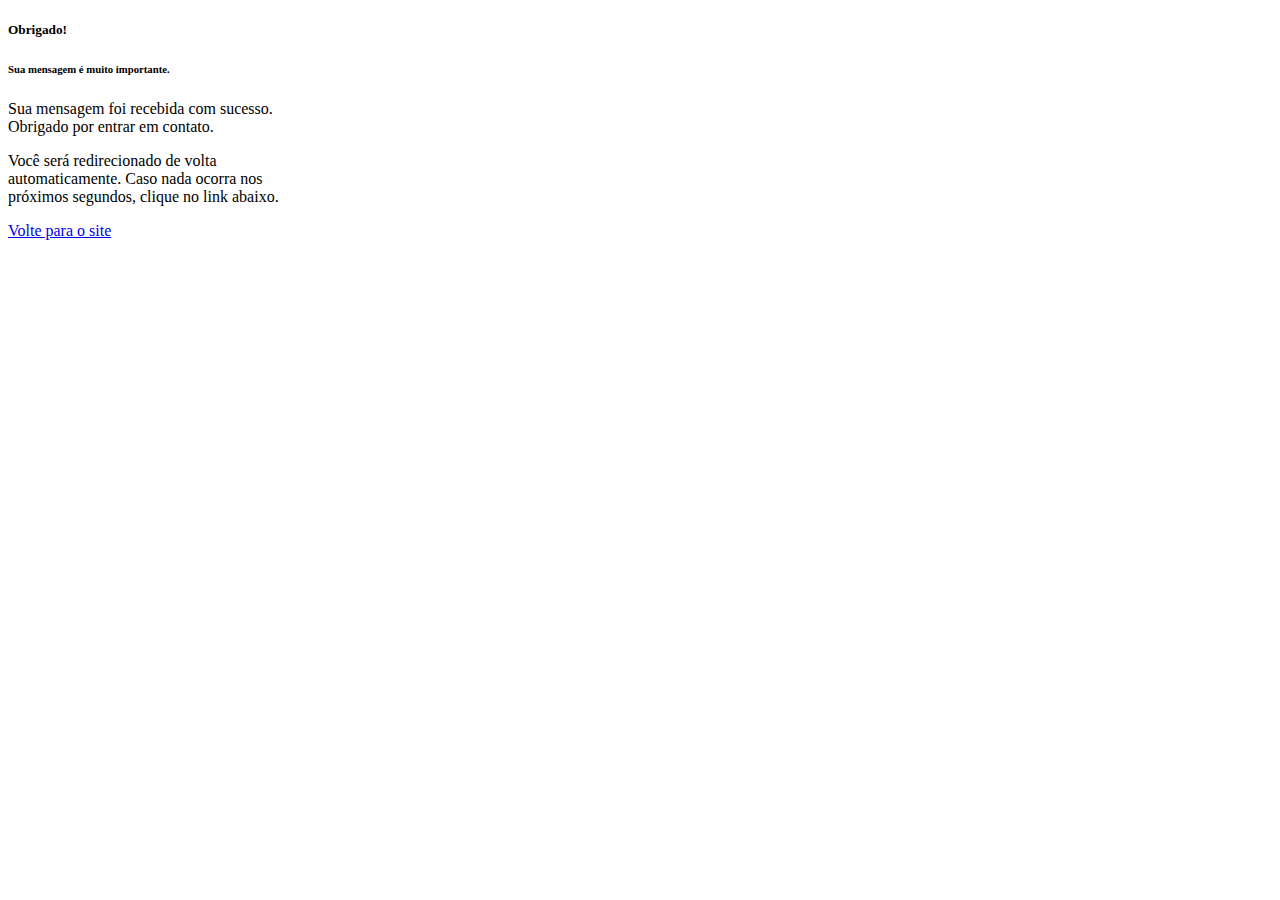
==== redirect.html @ 166e558a "Add files via upload" ====
<!DOCTYPE html>
<html lang="pt-br">

<head>

	<meta charset="UTF-8">
	<title>Pedro Martins</title>
	<meta name="author" content="Pedro Martins">
	<meta name="description" content="Página de redirecionamento para o site, utilizada após responder o formulário da página inicial.">
	<meta name="robots" content="index, follow">
	<meta name="viewport" content="width=device-width, initial-scale=1.0">
	<meta http-equiv="refresh" content="8; index.html#converse">

	<!-- CSS -->
	<link rel="stylesheet" href="https://stackpath.bootstrapcdn.com/bootstrap/4.1.3/css/bootstrap.min.css" integrity="sha384-MCw98/SFnGE8fJT3GXwEOngsV7Zt27NXFoaoApmYm81iuXoPkFOJwJ8ERdknLPMO" crossorigin="anonymous">
	<link rel="stylesheet" type="text/css" href="css/estilo.css">

	<!-- FAVICON -->
	<link rel="shortcut icon" href="image/logo.ico">

</head>

<body>
	
<div class="container-fluid cards">

	<div class="card" style="width: 18rem;">

		<div class="card-body">

			<h5 class="card-title">Obrigado!</h5>
			<h6 class="card-subtitle mb-2 text-muted">Sua mensagem é muito importante.</h6>
			<p class="card-text">Sua mensagem foi recebida com sucesso. Obrigado por entrar em contato.</p>
			<p class="card-text">Você será redirecionado de volta automaticamente. Caso nada ocorra nos próximos segundos, clique no link abaixo.</p>
			
			<div class="btn-group mt-2" role="group" aria-label="btnRedirect">
				<a class="btn btn-success" href="index.html#converse" class="card-link" role="button">Volte para o site</a>
			</div>

		</div>

	</div>
		
</div>

<script src="https://code.jquery.com/jquery-3.3.1.slim.min.js" integrity="sha384-q8i/X+965DzO0rT7abK41JStQIAqVgRVzpbzo5smXKp4YfRvH+8abtTE1Pi6jizo" crossorigin="anonymous"></script>
<script src="https://cdnjs.cloudflare.com/ajax/libs/popper.js/1.14.3/umd/popper.min.js" integrity="sha384-ZMP7rVo3mIykV+2+9J3UJ46jBk0WLaUAdn689aCwoqbBJiSnjAK/l8WvCWPIPm49" crossorigin="anonymous"></script>
<script src="https://stackpath.bootstrapcdn.com/bootstrap/4.1.3/js/bootstrap.min.js" integrity="sha384-ChfqqxuZUCnJSK3+MXmPNIyE6ZbWh2IMqE241rYiqJxyMiZ6OW/JmZQ5stwEULTy" crossorigin="anonymous"></script>

</body>

</html>
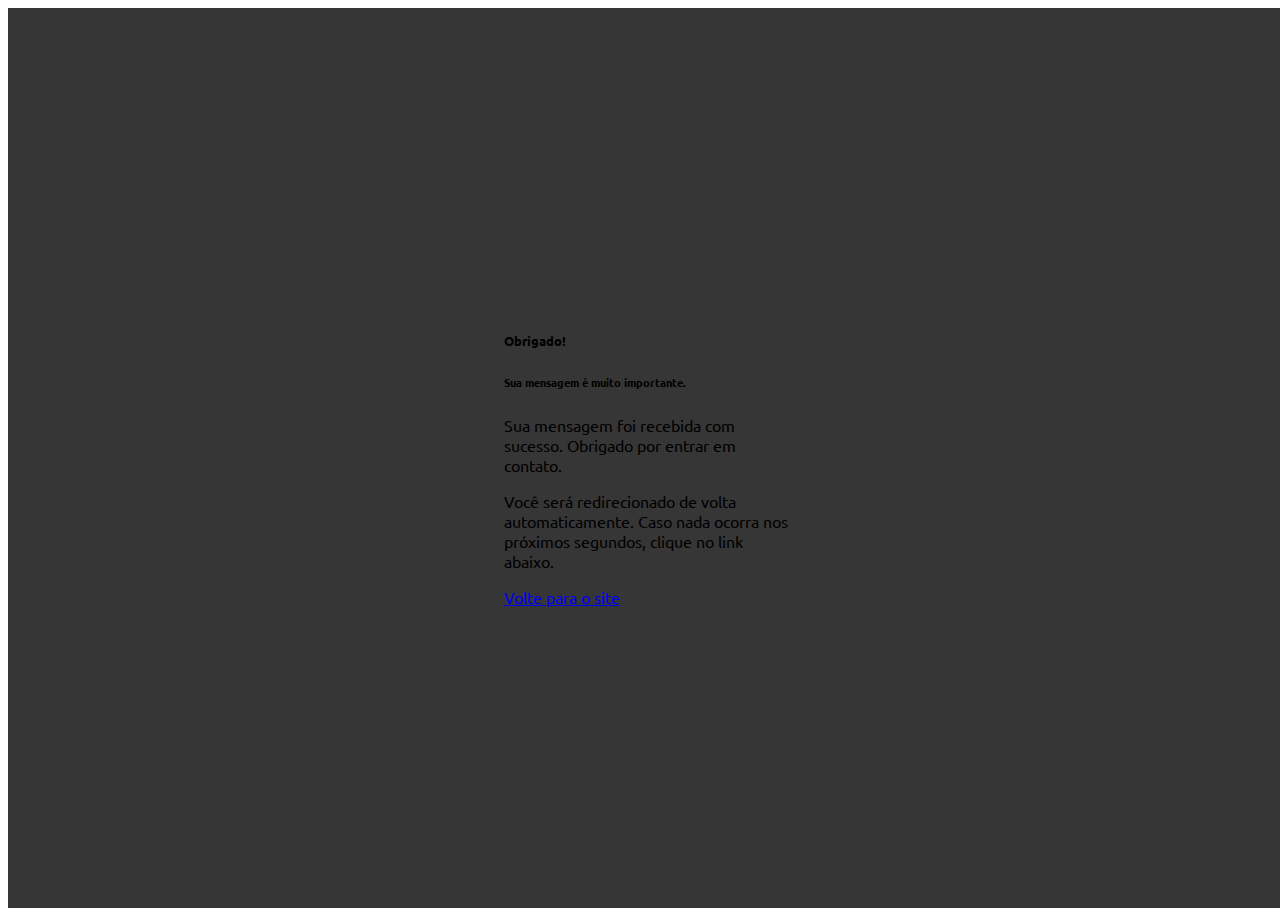
==== commit b528f161: "update menu" ====
--- a/redirect.html
+++ b/redirect.html
@@ -4,13 +4,12 @@
 <head>
 
 	<meta charset="UTF-8">
-	<title>Pedro Martins</title>
-	<meta name="author" content="Pedro Martins">
-	<meta name="description" content="Página de redirecionamento para o site, utilizada após responder o formulário da página inicial.">
-	<meta name="robots" content="index, follow">
-	<meta name="viewport" content="width=device-width, initial-scale=1.0">
-	<meta http-equiv="refresh" content="8; index.html#converse">
-
+	<title>Gabrielly Venâncio</title>
+	<meta name="author" content="Gabrielly Venâncio">
+	<meta name="description" content="Portfólio online para disponibilização de projetos e currículo virtual, veja mais.">
+	<meta name="keywords" content="portfólio, Gabrielly Venâncio, sistemas de informação, computação, programador, desenvolvedor,
+	dev, developer, suporte, Machado, sul de minas, minas gerais, criação de sites, webdesign">
+	
 	<!-- CSS -->
 	<link rel="stylesheet" href="https://stackpath.bootstrapcdn.com/bootstrap/4.1.3/css/bootstrap.min.css" integrity="sha384-MCw98/SFnGE8fJT3GXwEOngsV7Zt27NXFoaoApmYm81iuXoPkFOJwJ8ERdknLPMO" crossorigin="anonymous">
 	<link rel="stylesheet" type="text/css" href="css/estilo.css">
--- a/css/estilo.css
+++ b/css/estilo.css
@@ -0,0 +1,351 @@
+@import url('https://fonts.googleapis.com/css?family=Ubuntu&display=swap');
+
+body {
+	font-family: Ubuntu, arial, sans-serif;
+	color: #000;
+}
+
+h2{
+	font-size: 2rem;
+}
+
+.no-margin {
+	margin-left: -15px;
+	margin-right: -15px;
+}
+
+.top-navigation {
+	background-color: #000;
+	color: #363636;
+	padding: 0.35rem 0;
+	height: 35px;
+}
+
+.top-navigation a,
+.textBranco {
+	color: #999;
+}
+
+.link {
+	text-decoration: underline;
+	color: #9999;
+}
+
+.linkNoUnderline {
+	text-decoration: none;
+	color: #cecece;
+}
+
+.link:hover,
+.linkNoUnderline:hover {
+	text-decoration: none;
+	color: #cecece;
+	font-size: 1.1rem;
+}
+
+.top-navigation a:hover {
+	color: #fff;
+}
+
+.navbar,
+.progress-bar {
+	background-color: #363636;
+}
+
+.nav-link {
+	color: #fff;
+	font-size: 1.3rem;
+}
+
+.nav-link:hover {
+	color: #aaa;
+}
+
+.dropdown-menu {
+	background-color: #25221A;
+}
+
+.dropdown-item {
+	color: white;
+}
+
+.btnMenu {
+	background-color: transparent;
+	color: white;
+	font-size: 1.3rem;
+}
+
+.btnMenu:hover {
+	color: #aaa;
+}
+
+.fa-bars {
+	color: #fff;
+	font-size: 1.875rem;
+}
+
+.contato {
+	background-color: #E6E6FA;
+	color: #000;
+	padding: 1rem;
+	font-weight: bold;
+	font-size: 1rem;
+}
+
+.contato:hover {
+	color: #a4a4a4;
+	text-decoration: none;
+}
+
+.banner {
+	background-color: gray;
+}
+
+.banner img {
+	background-position: center;
+	background-repeat: no-repeat;
+	width: 100%;
+}
+
+.fa-code {
+	text-align: center;
+	line-height: 23px;
+}
+
+/*START SOBREMIM*/
+.profilePic {
+	border-radius: 20px;
+	border: 1px solid white;
+}
+/*END SOBREMIM*/
+/*START INFOS*/
+.infos {
+	background-color: #000;
+}
+
+/*END INFOS*/
+/*START CONVERSE*/
+.converse {
+	background-color: #cecece;
+}
+
+.formulario {
+	border: 1px solid #000;
+	border-radius: 60px;
+	height: 17rem;
+}
+
+.formu {
+	background-color: white;
+	height: 1.875rem;
+	width: 1.875rem;
+	text-align: center;
+	line-height: 25px;
+	border-radius: 100px;
+}
+
+.areaTexto {
+	max-height: 7rem;
+}
+
+.faw {
+	color: #000;
+}
+
+.converse input {
+	height: 1.875rem;
+}
+
+.converse input,
+.converse textarea {
+	width: 22rem;
+}
+
+.converse textarea {
+	height: 5rem;
+}
+
+.submita {
+	margin-left: 2rem;
+	border: none;
+	background-color: #696969;
+	color: white;
+	border-radius: 100px;
+}
+
+.converse div {
+	float: left;
+	text-align: center;
+}
+
+.converse input,
+.converse textarea {
+	float: right;
+}
+
+.bgCartao {
+	background-color: #eee;
+	border-radius: 30px;
+	max-height: 13.55rem;
+}
+
+.cartaoVisita {
+	background-color: #363636;
+	border-radius: 30px;
+}
+
+.faCartao {
+	color: #363636;
+	font-size: 2rem;
+	color: #25221A;
+}
+
+.hCartao {
+	font-weight: bold;
+	font-size: 1.1rem;
+	color: #363636;
+	font-family: Ubuntu;
+	text-align: center;
+}
+
+.pCartao {
+	font-size: 0.9rem;
+	font-family: Ubuntu;
+	font-weight: bold;
+}
+/*END CONVERSE*/
+/*START FOOTER*/
+.rodape {
+	background-color: #363636;
+}
+
+.rodape h3 {
+	color: white;
+	font-size: 1.4rem;
+}
+
+.rodape hr {
+	border-color: white;
+}
+
+.icone {
+	background-color: #363636;
+}
+
+.rodape hr {
+	border: 1px solid #363636;
+}
+
+.rodape p {
+	color: white;
+	font-size: 0.9rem;
+}
+
+.btnTop {
+	color: #aaa;
+	background-color: transparent;
+}
+
+.btnTop:hover {
+	color: white;
+}
+
+.btnTop:focus,
+.btnMenu:focus {
+	box-shadow: none;
+}
+
+.linkSocial {
+	color: white;
+	text-decoration: underline;
+	font-size: 0.9rem;
+}
+
+.linkSocial:hover {
+	color: white;
+	text-decoration: none;
+	font-size: 1rem;
+}
+/*END FOOTER*/
+/*START REDIRECT PAGE CSS*/
+.cards {
+    position: relative;
+    display: flex;
+    flex-direction: column;
+    align-items: center;
+    justify-content: center;
+    height: 100vh;
+    width: 100vw;
+    background-color: #363636;
+}
+
+.card {
+	border-radius: 25px;
+}
+/*END REDIRECT PAGE CSS*/
+/*START PROJETOS-WEB PAGE CSS*/
+/*START APRESENTACAO*/
+.apresentacao{
+	background-color: #25221A;
+}
+/*END APRESENTACAO*/
+/*START TUDIMDIBAO*/
+.tudimdibao {
+	background-color: #25221A;
+}
+
+.tudimdibao div p {
+	font-size: 1.1rem;
+}
+
+.tudimdibao div a:hover {
+	text-decoration: none;
+}
+
+.fotoSite {
+	border-radius: 20px;
+	border: 1px solid black;
+}
+/*END TUDIMDIBAO*/
+/*START PORTFOLIO*/
+.portfolio {
+	background-color: #cecece;
+}
+
+.portfolio div a:hover {
+	text-decoration: none;
+}
+
+.portfolio div p {
+	font-size: 1.1rem;
+}
+/*END PORTFOLIO*/
+/*START CONSIDERACOES*/
+.consideracao {
+	background-color: #cecece;
+}
+
+.consideracao div p {
+	font-size: 1.1rem;
+}
+/*END CONSIDERACOES*/
+/*END PROJETOS-WEB PAGE CSS*/
+/*START PROJETOS-EXTENSAO PAGE CSS*/
+.importancia {
+	background-color: #25221A;
+}
+
+.environment {
+	background-color: #cecece;
+}
+/*START ARDUINO*/
+#arduino {
+	background-color: #25221A;
+}
+/*END ARDUINO*/
+/*START FINAL*/
+#final {
+	background-color: #cecece;
+}
+/*END FINAL*/
+/*END PROJETOS-EXTENSAO PAGE CSS*/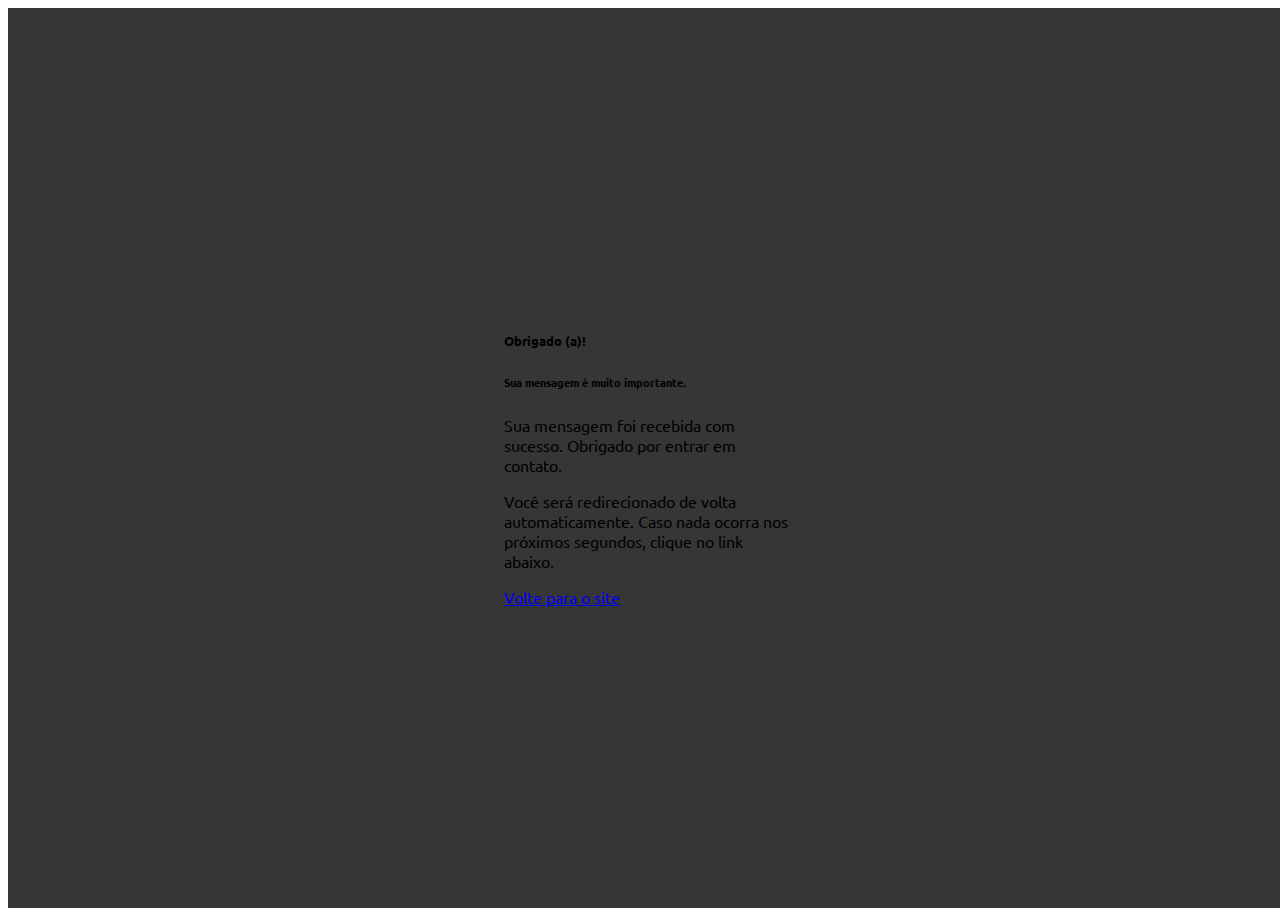
==== commit a1f059e6: "update footer" ====
--- a/redirect.html
+++ b/redirect.html
@@ -15,7 +15,7 @@
 	<link rel="stylesheet" type="text/css" href="css/estilo.css">
 
 	<!-- FAVICON -->
-	<link rel="shortcut icon" href="image/logo.ico">
+	<link rel="shortcut icon" href="image/icon.png">
 
 </head>
 
@@ -27,7 +27,7 @@
 
 		<div class="card-body">
 
-			<h5 class="card-title">Obrigado!</h5>
+			<h5 class="card-title">Obrigado (a)!</h5>
 			<h6 class="card-subtitle mb-2 text-muted">Sua mensagem é muito importante.</h6>
 			<p class="card-text">Sua mensagem foi recebida com sucesso. Obrigado por entrar em contato.</p>
 			<p class="card-text">Você será redirecionado de volta automaticamente. Caso nada ocorra nos próximos segundos, clique no link abaixo.</p>
--- a/css/estilo.css
+++ b/css/estilo.css
@@ -9,11 +9,79 @@
 	font-size: 2rem;
 }
 
-.no-margin {
+nav {
+	position: fixed;
+	display: block;
+	height: 63px;
+	z-index: 100;
+	text-align: center;
+	background-color: rgb(90, 85, 85);
+}
+
+
+#navbarSupportedContent{
+background-color: #363636;
+}
+
+.logo{
+font-size: 2.198rem;
+letter-spacing: 1px;
+color: #fff;
+}
+.navbar-brand img{
+
+	/* border-radius:circle; */
+	width: 88px;
+	height:94px;
+	
+	}
+	.no-margin{
 	margin-left: -15px;
 	margin-right: -15px;
-}
-
+	}
+
+	.nav-link,.dropdown-item a{
+		color: #000;
+		text-transform: uppercase;
+		font-weight: bold;
+		}
+		
+		.dropdown-item{
+			border-bottom: 0.125rem solid #493e2b;
+			border-top: thick 0.125rem solid #493e2b;
+			color: #fff;
+		}
+
+		.dropdown-item:hover{
+			color: #363636;
+		}
+		
+		.dropdown-item a:hover{
+			text-decoration: none;
+		}
+		
+.nav-link:hover{
+	color: #000;
+	border-top: 1px  solid #000;
+	border-bottom: 1px  solid #000;
+	}
+	
+	.dropdown-menu{
+		/*top: 3.5rem;*/
+		background-color: #404040;
+		border-radius: 0;
+		top: 3.1rem;
+	}
+	
+.fa-bars{
+	color: #363636;
+	font-size: 1.85rem;
+}
+img#logo{
+margin-top:32px;
+}
+
+				
 .top-navigation {
 	background-color: #000;
 	color: #363636;
@@ -44,34 +112,26 @@
 }
 
 .top-navigation a:hover {
-	color: #fff;
+	color: #808080;
 }
 
 .navbar,
 .progress-bar {
-	background-color: #363636;
-}
-
-.nav-link {
-	color: #fff;
-	font-size: 1.3rem;
-}
-
-.nav-link:hover {
-	color: #aaa;
-}
-
-.dropdown-menu {
-	background-color: #25221A;
-}
-
-.dropdown-item {
-	color: white;
-}
+	background-color: #808080;
+}
+
+.linha{
+	border-top: 20px solid #696969;
+}
+.linha1{
+	border-top: 10px solid #696969;
+}
+
+
 
 .btnMenu {
 	background-color: transparent;
-	color: white;
+	color: #808080;
 	font-size: 1.3rem;
 }
 
@@ -79,10 +139,6 @@
 	color: #aaa;
 }
 
-.fa-bars {
-	color: #fff;
-	font-size: 1.875rem;
-}
 
 .contato {
 	background-color: #E6E6FA;
@@ -98,13 +154,12 @@
 }
 
 .banner {
-	background-color: gray;
+	background-color: black;
 }
 
 .banner img {
 	background-position: center;
-	background-repeat: no-repeat;
-	width: 100%;
+	;
 }
 
 .fa-code {
@@ -114,8 +169,20 @@
 
 /*START SOBREMIM*/
 .profilePic {
-	border-radius: 20px;
+	/* border-radius: 50px; */
 	border: 1px solid white;
+}
+.sobremim{
+	margin-bottom: 20px;
+	margin-top: 20px;
+	border-left: 50px;
+    border-width: 50px;
+}
+
+.sobremim p{
+	margin-top: 10px;
+	text-align: justify;
+	line-height: 30px;
 }
 /*END SOBREMIM*/
 /*START INFOS*/
@@ -125,23 +192,21 @@
 
 /*END INFOS*/
 /*START CONVERSE*/
-.converse {
-	background-color: #cecece;
-}
+
 
 .formulario {
 	border: 1px solid #000;
-	border-radius: 60px;
+	/* border-radius: 60px; */
 	height: 17rem;
 }
 
 .formu {
-	background-color: white;
+	background-color: #808080;
 	height: 1.875rem;
 	width: 1.875rem;
 	text-align: center;
 	line-height: 25px;
-	border-radius: 100px;
+	/* border-radius: 100px; */
 }
 
 .areaTexto {
@@ -169,8 +234,8 @@
 	margin-left: 2rem;
 	border: none;
 	background-color: #696969;
-	color: white;
-	border-radius: 100px;
+	color: #808080;
+	/* border-radius: 100px; */
 }
 
 .converse div {
@@ -185,13 +250,13 @@
 
 .bgCartao {
 	background-color: #eee;
-	border-radius: 30px;
+	/* border-radius: 30px; */
 	max-height: 13.55rem;
 }
 
 .cartaoVisita {
 	background-color: #363636;
-	border-radius: 30px;
+	/* border-radius: 30px; */
 }
 
 .faCartao {
@@ -220,12 +285,12 @@
 }
 
 .rodape h3 {
-	color: white;
+	color: #808080;
 	font-size: 1.4rem;
 }
 
 .rodape hr {
-	border-color: white;
+	border-color: #808080;
 }
 
 .icone {
@@ -247,16 +312,22 @@
 }
 
 .btnTop:hover {
-	color: white;
+	color: #808080;
 }
 
 .btnTop:focus,
 .btnMenu:focus {
 	box-shadow: none;
 }
+.linha{
+	border-top: 2px solid #000;
+}
+.linha1{
+	border-top: 10px solid #000;
+}
 
 .linkSocial {
-	color: white;
+	color: #808080;
 	text-decoration: underline;
 	font-size: 0.9rem;
 }
@@ -280,7 +351,7 @@
 }
 
 .card {
-	border-radius: 25px;
+	/* border-radius: 25px; */
 }
 /*END REDIRECT PAGE CSS*/
 /*START PROJETOS-WEB PAGE CSS*/
@@ -303,7 +374,7 @@
 }
 
 .fotoSite {
-	border-radius: 20px;
+	/* border-radius: 20px; */
 	border: 1px solid black;
 }
 /*END TUDIMDIBAO*/
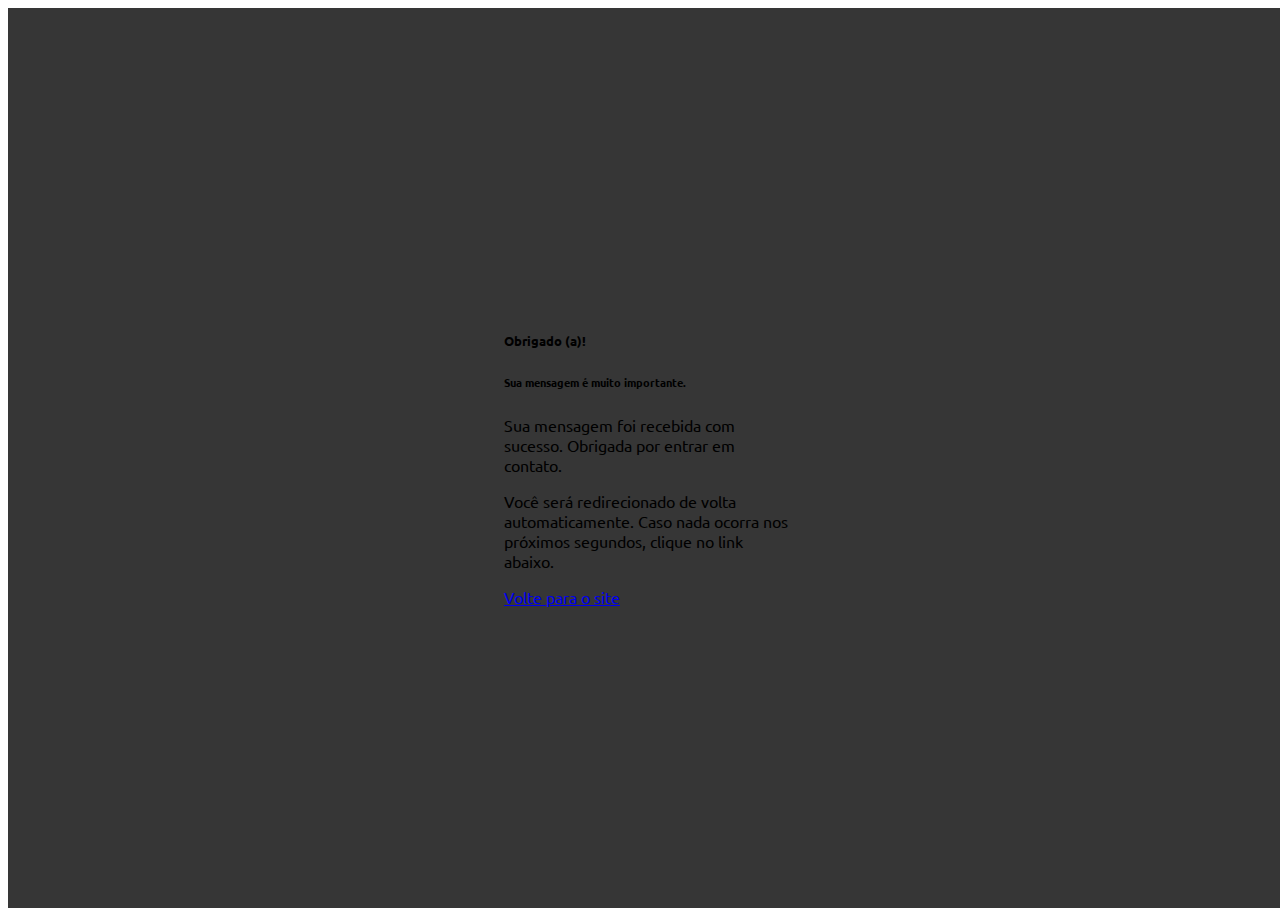
==== commit 0eb3b581: "update readme" ====
--- a/redirect.html
+++ b/redirect.html
@@ -29,7 +29,7 @@
 
 			<h5 class="card-title">Obrigado (a)!</h5>
 			<h6 class="card-subtitle mb-2 text-muted">Sua mensagem é muito importante.</h6>
-			<p class="card-text">Sua mensagem foi recebida com sucesso. Obrigado por entrar em contato.</p>
+			<p class="card-text">Sua mensagem foi recebida com sucesso. Obrigada por entrar em contato.</p>
 			<p class="card-text">Você será redirecionado de volta automaticamente. Caso nada ocorra nos próximos segundos, clique no link abaixo.</p>
 			
 			<div class="btn-group mt-2" role="group" aria-label="btnRedirect">
--- a/css/estilo.css
+++ b/css/estilo.css
@@ -281,7 +281,7 @@
 /*END CONVERSE*/
 /*START FOOTER*/
 .rodape {
-	background-color: #363636;
+	background-color: #000;
 }
 
 .rodape h3 {
@@ -360,24 +360,7 @@
 	background-color: #25221A;
 }
 /*END APRESENTACAO*/
-/*START TUDIMDIBAO*/
-.tudimdibao {
-	background-color: #25221A;
-}
-
-.tudimdibao div p {
-	font-size: 1.1rem;
-}
-
-.tudimdibao div a:hover {
-	text-decoration: none;
-}
-
-.fotoSite {
-	/* border-radius: 20px; */
-	border: 1px solid black;
-}
-/*END TUDIMDIBAO*/
+
 /*START PORTFOLIO*/
 .portfolio {
 	background-color: #cecece;
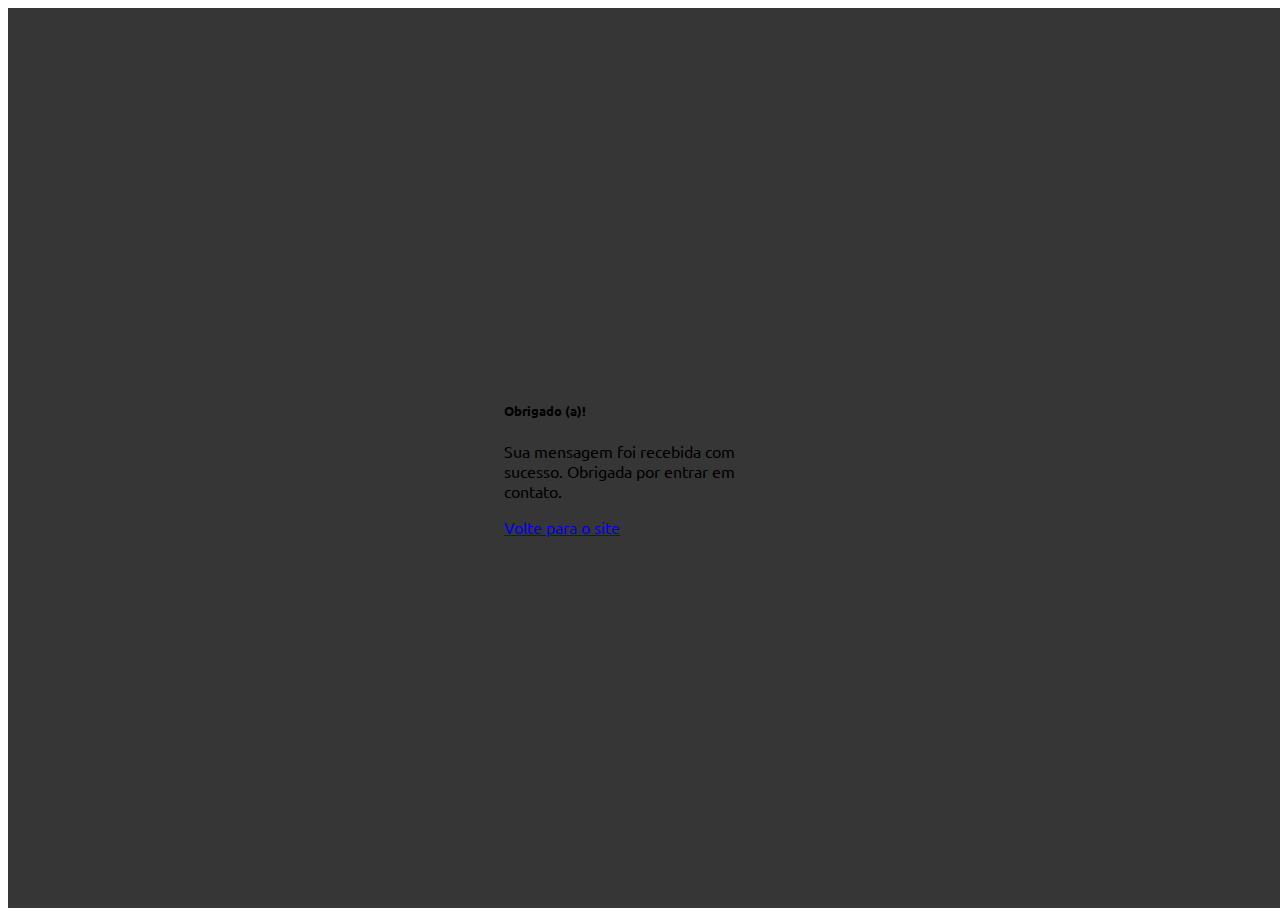
==== commit b668e801: "update redirect" ====
--- a/redirect.html
+++ b/redirect.html
@@ -28,10 +28,7 @@
 		<div class="card-body">
 
 			<h5 class="card-title">Obrigado (a)!</h5>
-			<h6 class="card-subtitle mb-2 text-muted">Sua mensagem é muito importante.</h6>
 			<p class="card-text">Sua mensagem foi recebida com sucesso. Obrigada por entrar em contato.</p>
-			<p class="card-text">Você será redirecionado de volta automaticamente. Caso nada ocorra nos próximos segundos, clique no link abaixo.</p>
-			
 			<div class="btn-group mt-2" role="group" aria-label="btnRedirect">
 				<a class="btn btn-success" href="index.html#converse" class="card-link" role="button">Volte para o site</a>
 			</div>
--- a/css/estilo.css
+++ b/css/estilo.css
@@ -15,7 +15,7 @@
 	height: 63px;
 	z-index: 100;
 	text-align: center;
-	background-color: rgb(90, 85, 85);
+	background-color: rgb(80, 80, 80);
 }
 
 
